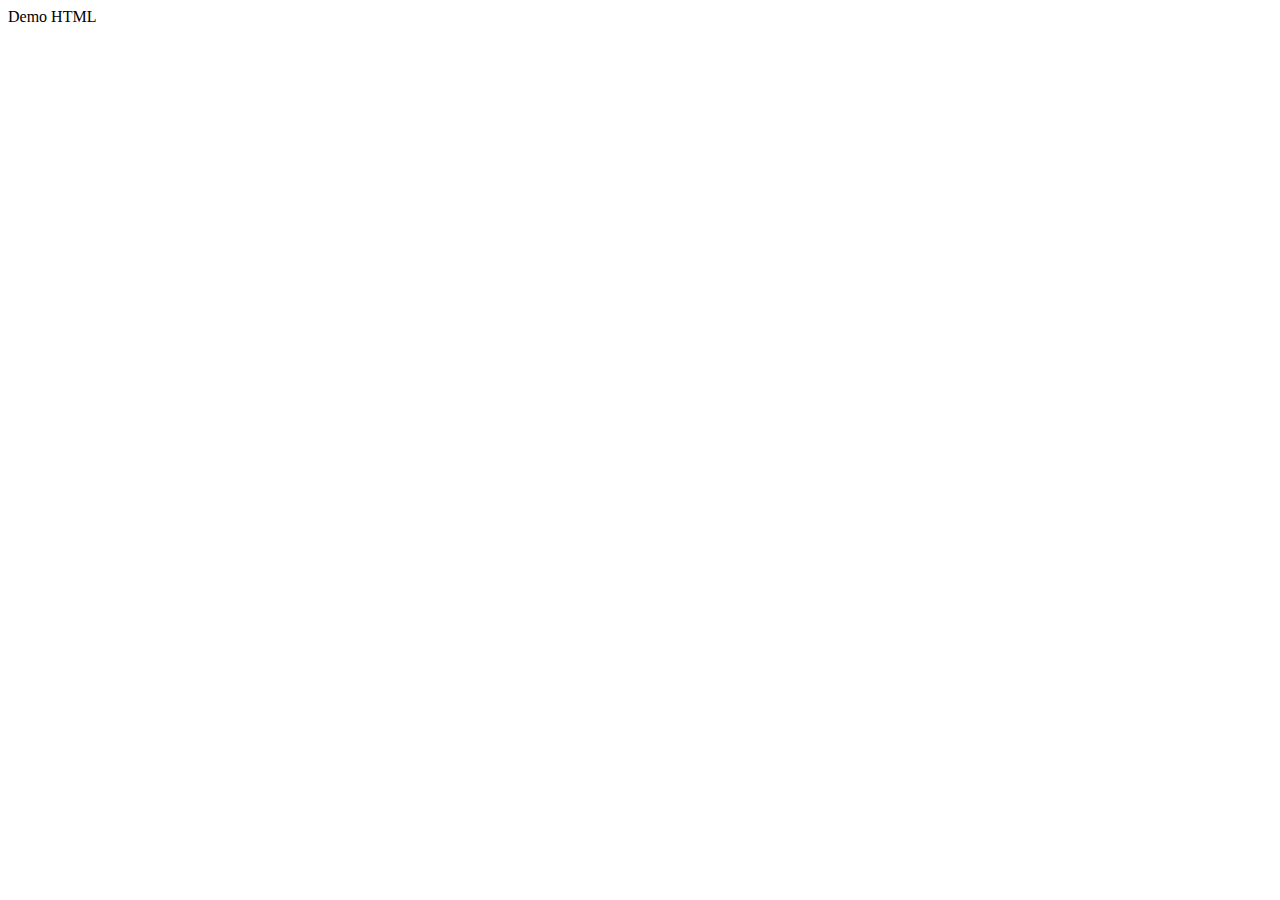
==== demo.html @ 9c1062ca "demo html page for empty link reference" ====
<!DOCTYPE html>
<html lang="en">

<head>
    <meta charset="UTF-8">
    <meta name="viewport" content="width=device-width, initial-scale=1.0">
    <title>Document</title>
</head>

<body>
    Demo HTML
</body>

</html>
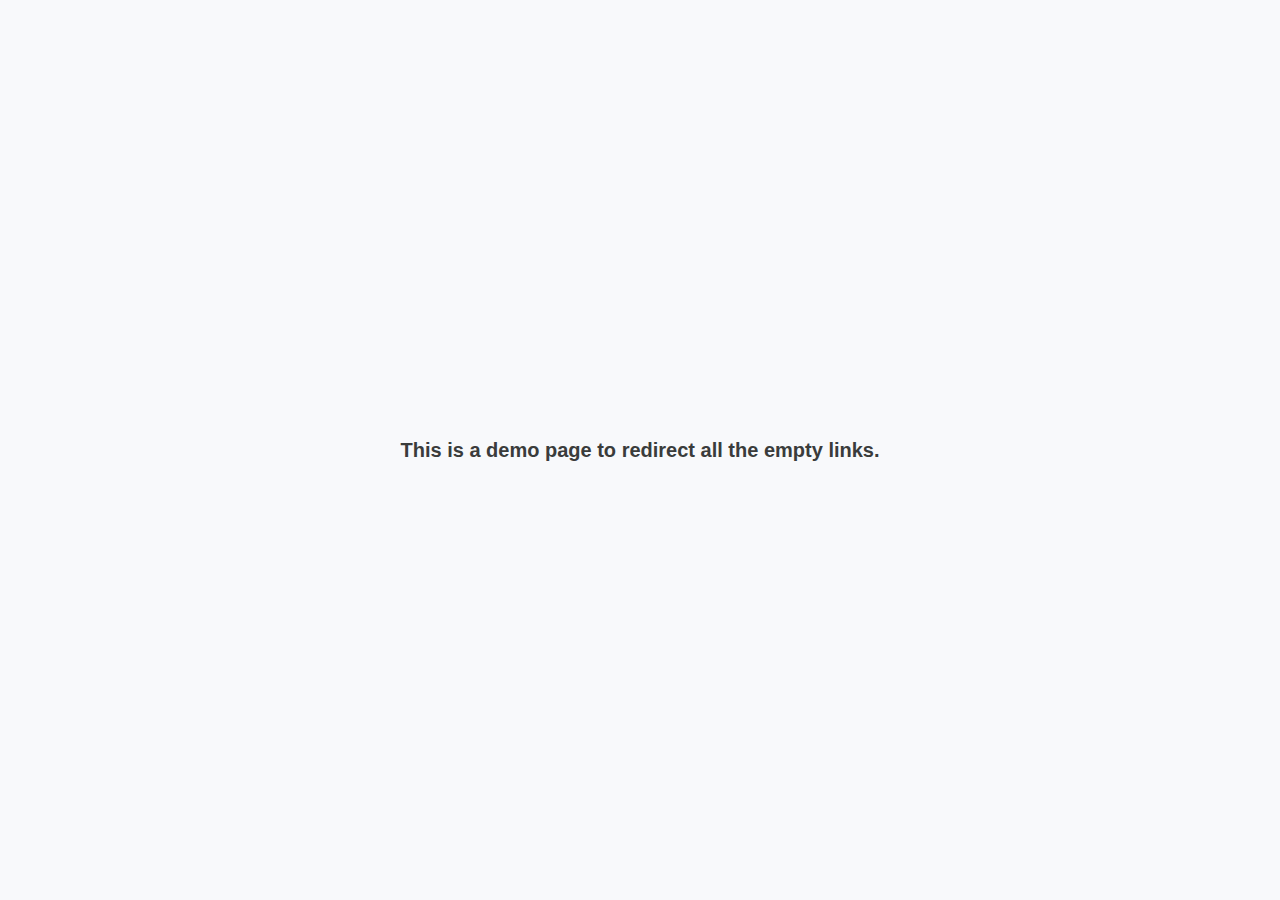
==== commit 12427831: "feature cards redirected to demo.html" ====
--- a/demo.html
+++ b/demo.html
@@ -4,11 +4,14 @@
 <head>
     <meta charset="UTF-8">
     <meta name="viewport" content="width=device-width, initial-scale=1.0">
-    <title>Document</title>
+    <link rel="stylesheet" href="styles.css">
+    <title>Extra</title>
 </head>
 
 <body>
-    Demo HTML
+    <div class="extra-div">
+        This is a demo page to redirect all the empty links.
+    </div>
 </body>
 
 </html>--- a/styles.css
+++ b/styles.css
@@ -0,0 +1,726 @@
+*{
+    padding: 0;
+    margin: 0;
+    font-family: Arial, Helvetica, sans-serif;
+}
+
+body {
+    background-color: #F8F9FB;
+}
+
+nav {
+    border-bottom: 1px solid #ffff;
+    position: fixed;
+    width: 100vw;
+    height: 80px;
+    background-color: #222222;
+    display: flex;
+    align-items: center;
+    justify-content: space-between;
+    z-index: 10;
+}
+
+.logo {
+    height: 60px;
+    margin-left: 20px;
+    display: flex;
+    align-items: center;
+    justify-content: center;
+    color: #ffff;
+    font-size: 36px;
+    font-weight: 550;
+    z-index: 10;
+}
+
+.menu {
+    z-index: 10;
+}
+
+.mobile-menu {
+    display: none;
+}
+
+.hamburger-menu {
+    display: none;
+    z-index: 10;
+}
+
+.menu a {
+    color: #ffff;
+    text-decoration: none;
+    font-family: Arial, Helvetica, sans-serif;
+    font-size: 20px;
+    margin: 0 15px;
+}
+
+.cta-btn {
+    margin-right: 20px;
+    z-index: 10;
+}
+
+button {
+    transition: all 0.3s;
+}
+
+.hero {
+    border-top: 1px solid #ffff;
+    background-color: #222222;
+    min-height: 400px;
+    display: flex;
+    flex-direction: column;
+    align-items: center;
+    justify-content: center;
+}
+
+.hero h1 {
+    margin-top: 80px;
+    font-size: 30px;
+    color: #ffff;
+    text-align: center;
+}
+
+.hero p {
+    color: #e5dbdb;
+    font-size: 18px;
+    text-align: center;
+    margin: 30px 20px 0 20px;
+}
+
+.upload {
+    margin-top: 30px;
+    height: 40px;
+    width: 90px;
+    font-weight: 600;
+    border: none;
+    border-radius: 5px;
+    background-color: #3A3C3B;
+    height: 40px;
+    color: #ffff;
+    font-size: 16px;
+    letter-spacing: 0.5px;
+}
+
+.upload:hover {
+    cursor: pointer;
+    border: 2px solid #E5312D;
+    background-color: #ffff;
+    color: #222222;
+}
+
+.get-started {
+    border: 2px solid #E5312D;
+    height: 40px;
+    width: 120px;
+    font-weight: 600;
+    border-radius: 5px;
+    background-color: #3A3C3B;
+    color: #ffff;
+    font-size: 16px;
+    letter-spacing: 0.5px;
+}
+
+.get-started:hover {
+    cursor: pointer;
+    background-color: #ffff;
+    color: #222222;
+}
+
+.try-free {
+    background: none;
+    border: 0px;
+    color: #ffff;
+    font-size: 14px;
+    font-weight: 600;
+    margin-right: 10px;
+}
+
+.try-free:hover {
+    cursor: pointer;
+    color: #E5312D;
+}
+
+.features-container {
+    margin: 50px 250px;
+    display: grid;
+    grid-template-columns: 1fr 1fr 1fr 1fr;
+    gap: 10px;
+}
+
+.feature {
+    position: relative;
+    box-shadow: 0 4px 8px 0 rgba(0, 0, 0, 0.2), 0 6px 20px 0 rgba(0, 0, 0, 0.19);
+    border-radius: 5px;
+    min-height: 200px;
+    display: flex;
+    flex-direction: column;
+    justify-content: space-between;
+    transition: all 0.3s;
+}
+
+.feature:hover {
+    transform: scale(90%);
+    cursor: pointer;
+}
+
+.features-top {
+    height: 150px;
+    display: flex;
+    margin: 10px;
+}
+
+.features-bottom {
+    margin: 10px;
+    text-align: center;
+}
+
+.features-bottom h3:hover {
+    color: #E5312D;
+}
+
+.feature img {
+    height: 50px;
+    width: 50px;
+}
+
+.div-desc {
+    margin: 10px;
+    height: 150px;
+    display: flex;
+    align-items: center;
+    justify-content: center;
+    color: #747274;
+    text-align: center;
+}
+
+.popular-div {
+    background-color: #FDD017;
+    border-radius: 5px;
+    position: absolute;
+    right: 0;
+    margin: 5px;
+    font-size: 10px;
+    padding: 3px;
+}
+
+.testimonial-container {
+    border: 2px solid #221E28;
+    background-color: #221E28;
+    text-align: center;
+}
+
+.testimonial-container h2 {
+    margin: 20px;
+    color: #ffff;
+}
+
+.ratings {
+    display: flex;
+    align-items: center;
+    justify-content: center;
+}
+
+.os {
+    margin: 20px;
+    display: flex;
+    align-items: center;
+    justify-content: center;
+}
+
+.os span {
+    margin: 10px;
+    color: #F5F5FA;
+    font-size: 24px;
+}
+
+.os img {
+    height: 50px;
+    width: 50px;
+}
+
+.testimonial-list {
+    margin: 20px;
+    display: flex;
+    flex-direction: row;
+    justify-content: center;
+}
+
+.testimonial {
+    background-color: #ffff;
+    border-radius: 5px;
+    font-size: 14px;
+    margin: 10px;
+    min-height: 200px;
+    max-width: 200px;
+}
+
+.review {
+    margin: 10px;
+    color: #434345;
+}
+
+.reviewer {
+    margin: 10px;
+    font-size: 12px;
+    font-weight: 600;
+}
+
+.contact-us {
+    background-color: #F5F5FA;
+    border: 2px solid #F5F5FA;
+}
+
+.contact-us h2{
+    text-align: center;
+    margin-top: 20px;
+}
+
+.contact-details {
+    display: grid;
+    grid-template-columns: 1fr 1fr 1fr;
+}
+
+.detail-card {
+    height: 200px;
+    display: flex;
+    flex-direction: column;
+    align-items: center;
+    justify-content: center;
+}
+
+.detail-card img {
+    margin: 20px;
+    width: 40px;
+    height: 40px;
+}
+
+.detail-card span {
+    font-size: 14px;
+    cursor: pointer;
+}
+
+footer {
+    background-color: #F5F5FA;
+}
+
+.footer-main {
+    text-align: center;
+    display: flex;
+    align-items: flex-start;
+    justify-content: space-around;
+}
+
+.company-footer {
+    margin: 30px;
+    display: flex;
+    flex-direction: column;
+    align-items: flex-start;
+}
+
+.company-footer h1 {
+    margin: 20px 10px;
+    color: #ed514f;
+}
+
+.company-footer a {
+    margin: 10px;
+    text-decoration: none;
+    color: #6a6a6d;
+    font-size: 18px;
+}
+
+.footer {
+    height: 60px;
+    background-color: #222222;
+    font-size: 16px;
+    font-weight: 600;
+    color: #ffff;
+    display: flex;
+    align-items: center;
+    justify-content: center;
+}
+
+.pricing-container {
+    background-color: #F8F9FB;
+    text-align: center;
+}
+
+.pricing-container h1 {
+    margin-top: 30px;
+}
+
+.pricing-table {
+    display: flex;
+    align-items: center;
+    justify-content: center;
+}
+
+.price {
+    margin: 30px;
+    display: flex;
+    flex-direction: column;
+}
+
+
+
+.price span {
+    display: flex;
+    align-items: center;
+}
+
+.price span img {
+    margin: 10px 10px 10px 20px;
+    width: 15px;
+    height: 15px;
+}
+
+.price-tag,
+.price-amount,
+.price-desc {
+    margin: 10px;
+    color: #3A3C3B;
+    display: flex;
+    align-items: center;
+    justify-content: center;
+    font-family: 'Lucida Sans', 'Lucida Sans Regular', 'Lucida Grande', 'Lucida Sans Unicode', Geneva, Verdana, sans-serif;
+}
+
+.price-tag {
+    font-size: 20px;
+    font-weight: 600;
+}
+
+.price-amount {
+    font-size: 32px;
+    font-weight: 600;
+}
+
+.price-desc {
+    font-size: 12px;
+    font-weight: 600;
+}
+
+.price-feat {
+    font-size: 12px;
+}
+
+.price-btn {
+    border: none;
+    border-radius: 5px;
+    background-color: #3A3C3B;
+    height: 40px;
+    color: #ffff;
+    margin: 20px;
+    width: 70%;
+    font-size: 16px;
+    letter-spacing: 0.5px;
+}
+
+.price-btn:hover {
+    cursor: pointer;
+    border: 2px solid #E5312D;
+    background-color: #ffff;
+    color: #222222;
+}
+
+.socials {
+    text-align: center;
+}
+
+.socials img {
+    margin: 10px;
+    width: 30px;
+    height: 30px;
+}
+
+.socials img:hover {
+    cursor: pointer;
+}
+
+.extra-div {
+    height: 100vh;
+    width: 100vw;
+    display: flex;
+    align-items: center;
+    justify-content: center;
+    font-size: 20px;
+    font-weight: 600;
+    color: #3A3C3B;
+    background-color: #F8F9FB;
+}
+@media screen and (max-width: 1200px) {
+    .features-container {
+        margin: 50px 150px;
+        grid-template-columns: 1fr 1fr 1fr 1fr;
+    }
+  }
+
+@media screen and (max-width: 1000px) {
+    .features-container {
+        margin: 50px;
+        grid-template-columns: 1fr 1fr 1fr 1fr;
+    }
+}
+
+@media screen and (max-width: 900px) {
+    .features-container {
+        margin: 50px;
+        grid-template-columns: 1fr 1fr 1fr;
+    }
+
+    .menu a {
+        font-size: 16px;
+    }
+}
+
+@media screen and (max-width: 600px) {
+    .features-container {
+        margin: 50px 10px;
+        grid-template-columns: 1fr 1fr;
+        
+    }
+
+    .feature {
+        height: 100px;
+    }
+
+    .div-desc {
+        margin: 5px;
+        font-size: 14px;
+    }
+
+    .features-top {
+        height: 70px;
+    }
+    
+    .features-bottom {
+        font-size: 16px;
+    }
+
+    .feature img {
+        height: 30px;
+        width: 30px;
+    }
+    
+    .testimonial-container h2 {
+        font-size: 18px;
+    }
+    
+    
+    .os span {
+        font-size: 20px;
+    }
+    
+    .os img {
+        height: 30px;
+        width: 30px;
+    }
+    
+    .testimonial-list {
+        margin: 0px;
+        display: grid;
+        grid-template-columns: 1fr 1fr;
+        gap: 10px;
+        margin: 10px 10px 20px 10px;
+    }
+    
+    .testimonial {
+        margin: 0px;
+    }
+    
+    .review {
+        margin: 10px;
+    }
+    
+    .reviewer {
+        font-size: 10px;
+    }
+
+    .footer-main {
+        text-align: center;
+        display: grid;
+        grid-template-columns: 1fr 1fr;
+    }
+    
+    .company-footer {
+        margin: 10px;
+    }
+    
+    .company-footer h1 {
+        margin: 15px 10px;
+        font-size: 20px;
+    }
+    
+    .company-footer a {
+        font-size: 14px;
+    }
+    
+    .footer {
+        font-size: 14px;
+        font-weight: 600;
+    }
+    
+    .hero h1 {
+        font-size: 22px;
+    }
+    
+    .hero p {
+        font-size: 14px;
+        margin: 30px 10px 0 10px;
+    }
+    
+    .upload {
+        margin-top: 30px;
+        width: 80px;
+        height: 40px;
+        font-size: 14px;
+    }
+
+    
+    
+    .pricing-table {
+        display: grid;
+        grid-template-columns: 1fr;
+    }
+    
+    .price {
+        margin: 10px;
+    }
+    
+    
+    .price span img {
+        margin: 5px 5px 5px 10px;
+    }
+    
+    .price-tag,
+    .price-amount,
+    .price-desc {
+        margin: 10px;
+        justify-content: flex-start;
+    }
+    
+    .price-tag {
+        font-size: 16px;
+    }
+    
+    .price-amount {
+        font-size: 24px;
+    }
+    
+    
+    
+    .price-btn {
+        margin: 10px;
+        font-size: 14px;
+        width: 200px;
+    }
+
+    .logo {
+        margin-left: 10px;
+        font-size: 28px;
+    }
+
+    
+    .cta-btn {
+        margin-right: 40px;
+    }
+
+    .get-started {
+        margin-right: 10px;
+        width: 100px;
+        font-size: 14px;
+    }
+    
+    .try-free {
+        font-size: 12px;
+        margin-right: 5px;
+    }
+
+    .menu {
+        display: none;
+    }
+    
+    .mobile-menu {
+        display: none;
+        background-color: #222222;
+        position: fixed;
+        display: flex;
+        flex-direction: column;
+        top: -500px;
+        width: 100%;
+        transition: all 0.7s;
+        z-index: 1;
+    }
+
+    .mobile-menu a {
+        text-decoration: none;
+        color: #ffff;
+        font-size: 18px;
+        margin: 20px 10px;
+    }
+
+    .extra {
+        height: 80px;
+    }
+
+    .hamburger-menu {
+        border: none;
+        background: none;
+        height: 30px;
+        width: 30px;
+        position: fixed;
+        right: 5px;
+        top: 25px;
+        display: flex;
+        flex-direction: column;
+        align-items: center;
+        justify-content: space-between;
+    }
+
+    .line {
+        border: 2px solid #ffff;
+        width: 30px;
+        transition: all 0.3s;
+    }
+
+    /* Styles when the button is clicked */
+    .hamburger-menu.active .top {
+        transform: rotate(45deg) translate(10px, 10px);
+    }
+
+    .hamburger-menu.active .mid {
+        display: none;
+    }
+
+    .hamburger-menu.active .bottom {
+        transform: rotate(-45deg) translate(10px, -10px);
+    }
+
+    .mobile-menu.active {
+        top: 0px;
+    }
+
+    
+    .contact-us h2{
+        margin-top: 16px;
+    }
+    
+    .contact-details {
+        grid-template-columns: 1fr 1fr;
+    }
+    
+   .detail-card {
+    height: 100px;
+   }
+    
+    .detail-card img {
+        margin: 10px;
+        width: 30px;
+        height: 30px;
+    }
+    
+    .detail-card span {
+        font-size: 12px;
+        cursor: pointer;
+    }
+     
+}